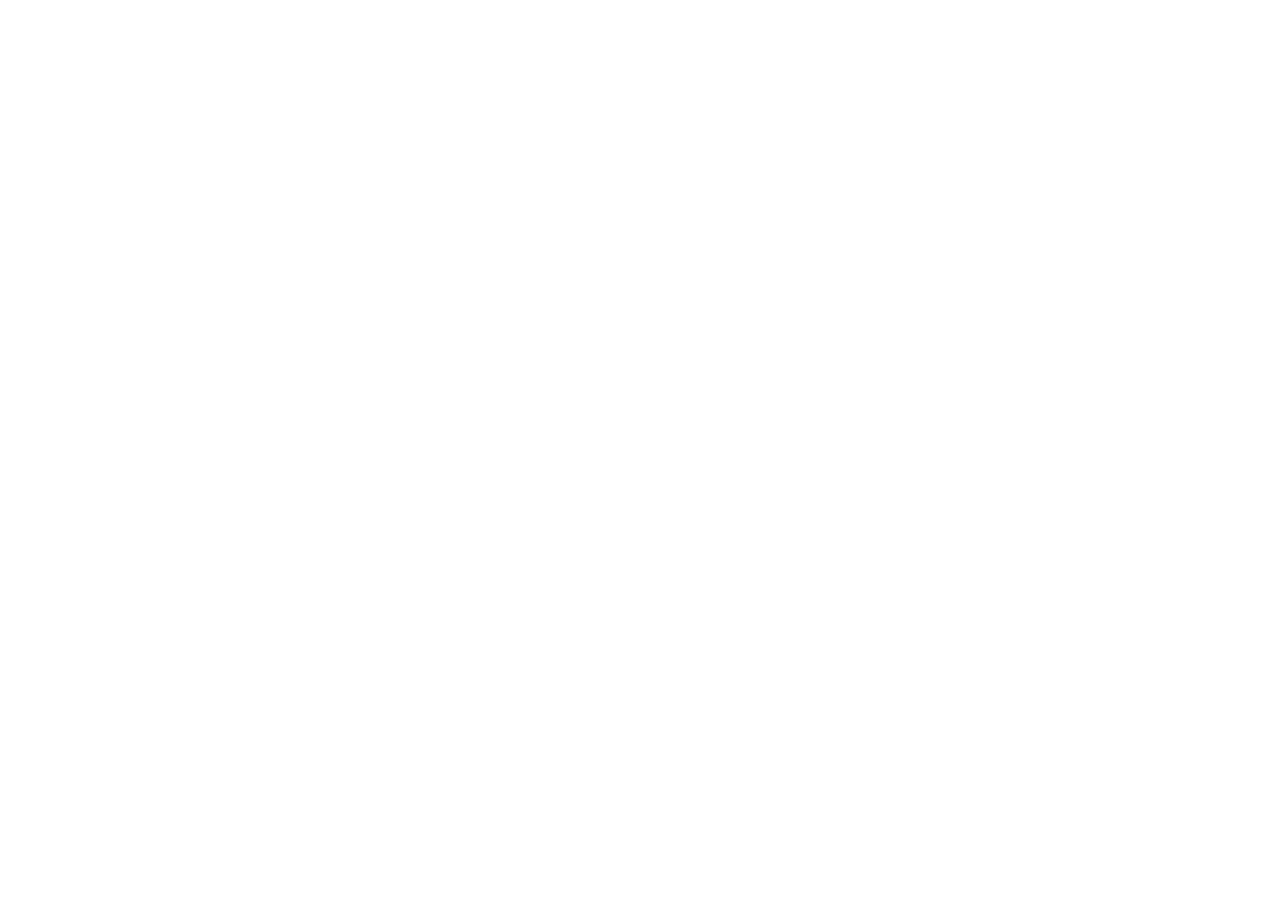
==== index1.html @ 8619aa1b "first commit" ====
<!DOCTYPE html>
<html lang="en">
<head>
    <meta charset="UTF-8">
    <meta http-equiv="X-UA-Compatible" content="IE=edge">
    <meta name="viewport" content="width=device-width, initial-scale=1.0">
    <title>My second GitHub repo!!!!</title>
</head>
<body>
    
</body>
</html>
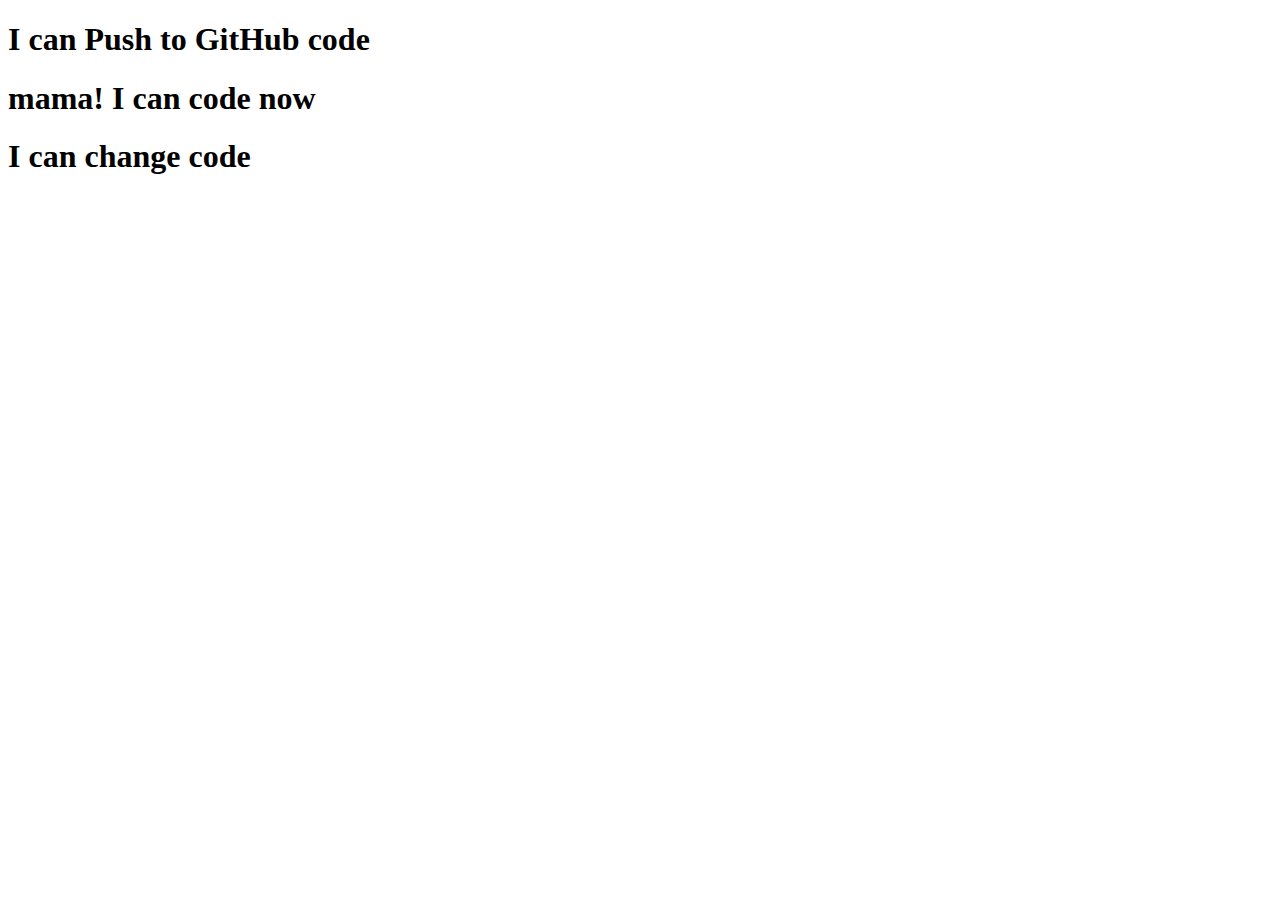
==== commit 800f2b9b: "add added Header" ====
--- a/index1.html
+++ b/index1.html
@@ -7,6 +7,8 @@
     <title>My second GitHub repo!!!!</title>
 </head>
 <body>
-    
+    <h1>I can Push to GitHub code</h1>
+    <h1>mama! I can code now</h1>
+    <h1>I can change code</h1>
 </body>
 </html>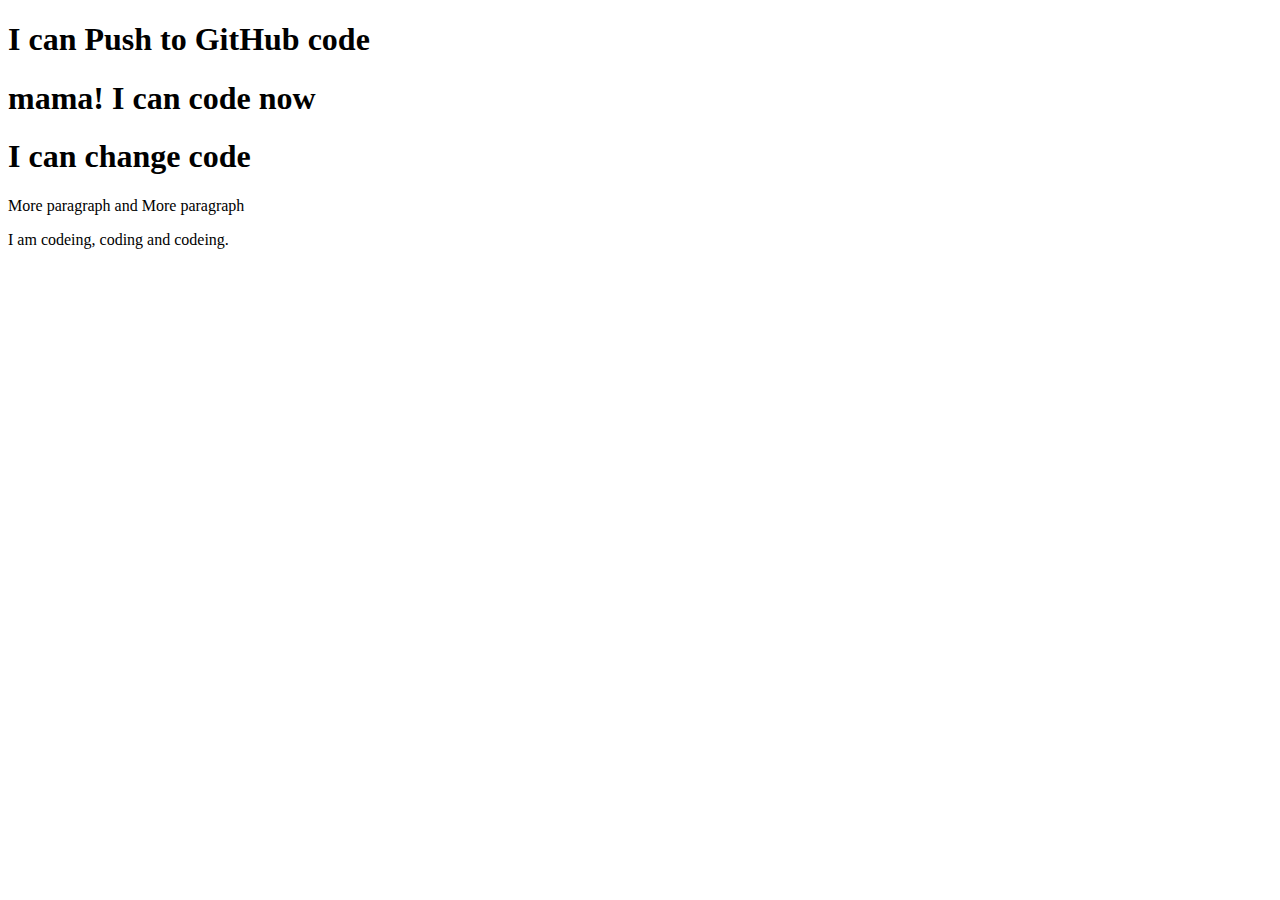
==== commit ce1721a3: "add r add" ====
--- a/index1.html
+++ b/index1.html
@@ -5,10 +5,13 @@
     <meta http-equiv="X-UA-Compatible" content="IE=edge">
     <meta name="viewport" content="width=device-width, initial-scale=1.0">
     <title>My second GitHub repo!!!!</title>
+    <link rel="stylesheet" href="style1.css">
 </head>
 <body>
     <h1>I can Push to GitHub code</h1>
     <h1>mama! I can code now</h1>
     <h1>I can change code</h1>
+    <p>More paragraph and More paragraph</p>
+    <p>I am codeing, coding and codeing.</p>
 </body>
 </html>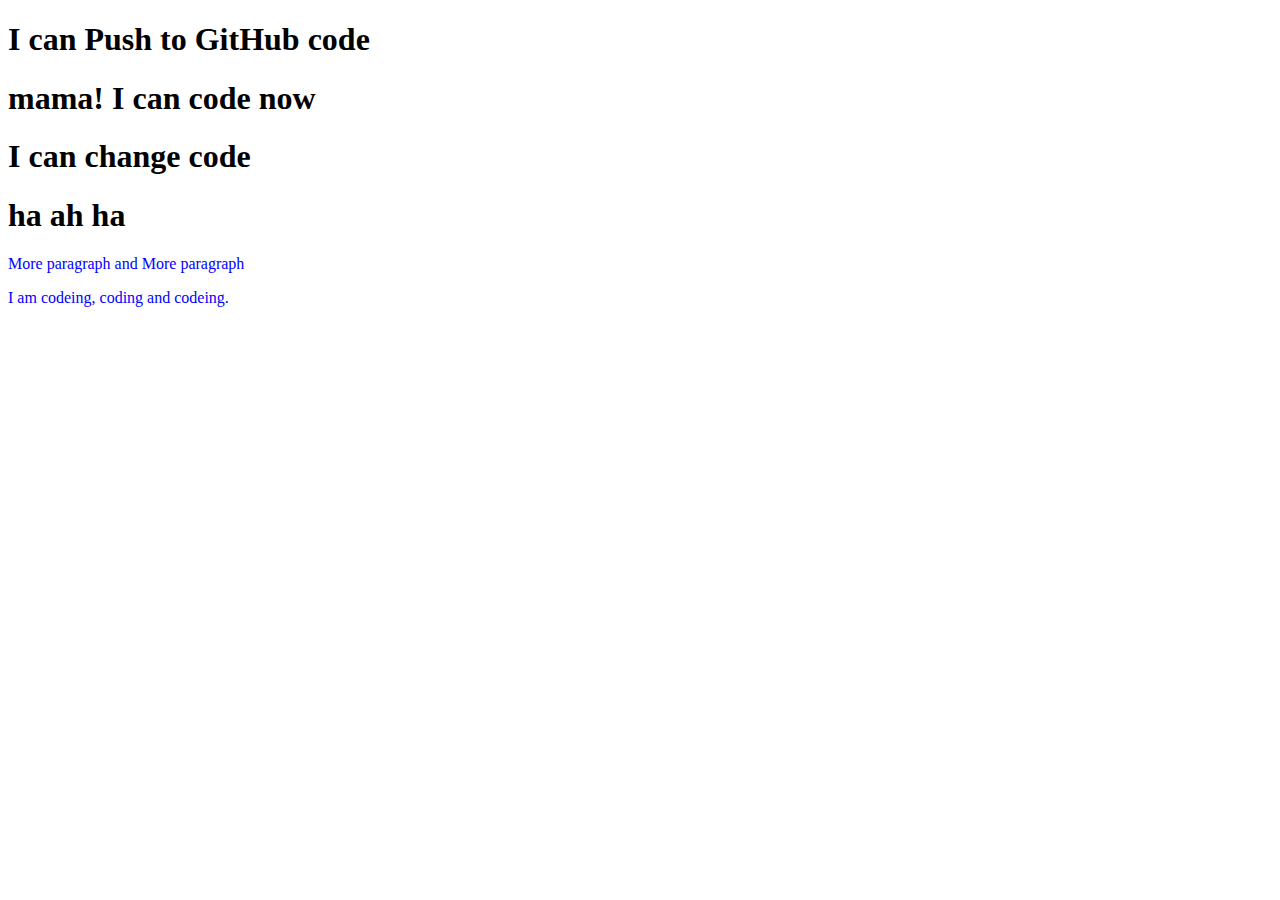
==== commit e2a1fecf: "color change" ====
--- a/index1.html
+++ b/index1.html
@@ -11,6 +11,7 @@
     <h1>I can Push to GitHub code</h1>
     <h1>mama! I can code now</h1>
     <h1>I can change code</h1>
+    <h1>ha ah ha</h1>
     <p>More paragraph and More paragraph</p>
     <p>I am codeing, coding and codeing.</p>
 </body>
--- a/style1.css
+++ b/style1.css
@@ -0,0 +1,3 @@
+p{
+    color: blue;
+}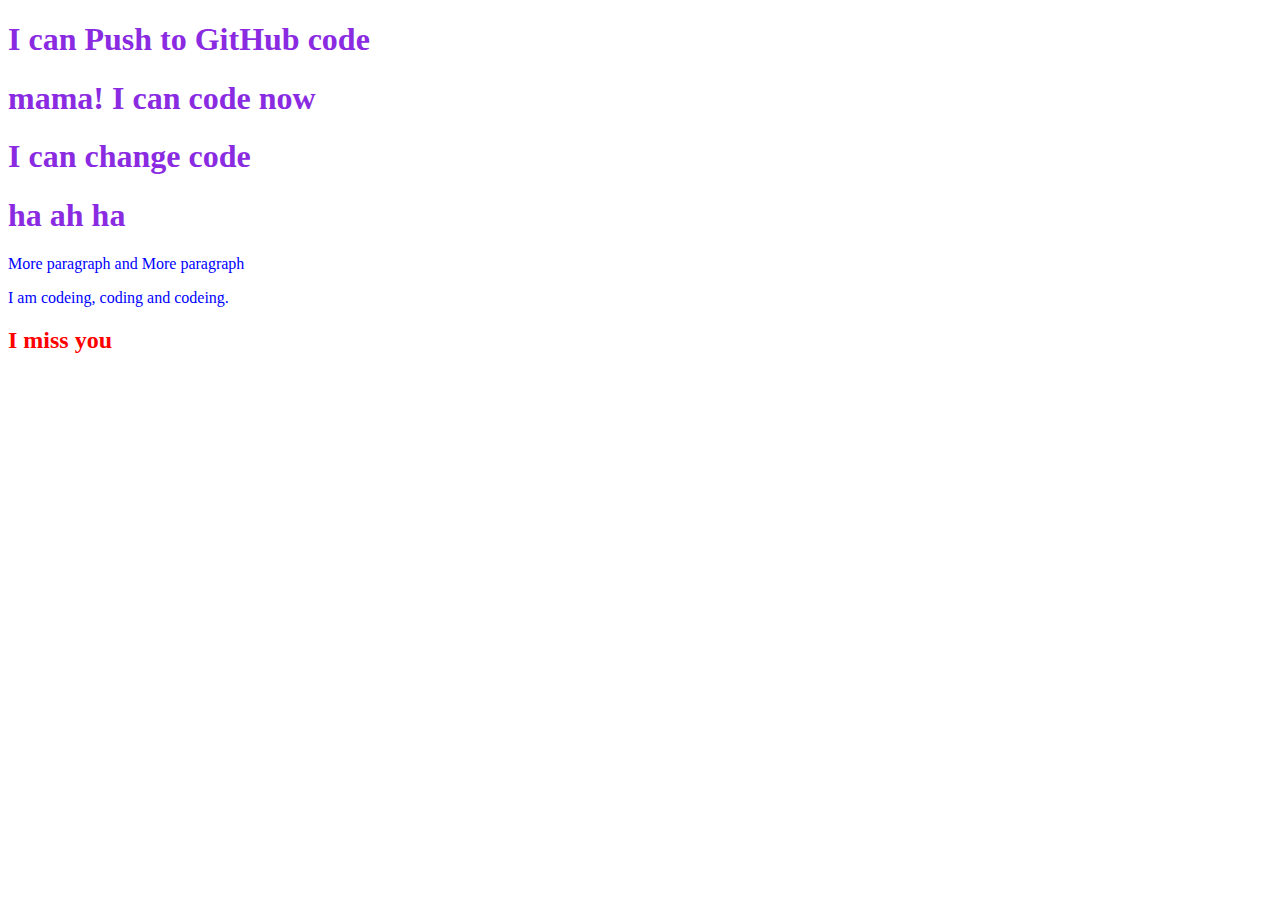
==== commit b7fba36b: "change2" ====
--- a/index1.html
+++ b/index1.html
@@ -14,5 +14,6 @@
     <h1>ha ah ha</h1>
     <p>More paragraph and More paragraph</p>
     <p>I am codeing, coding and codeing.</p>
+    <h2>I miss you</h2>
 </body>
 </html>--- a/style1.css
+++ b/style1.css
@@ -1,3 +1,9 @@
 p{
     color: blue;
+}
+h1{
+    color: blueviolet;
+}
+h2{
+    color: red;
 }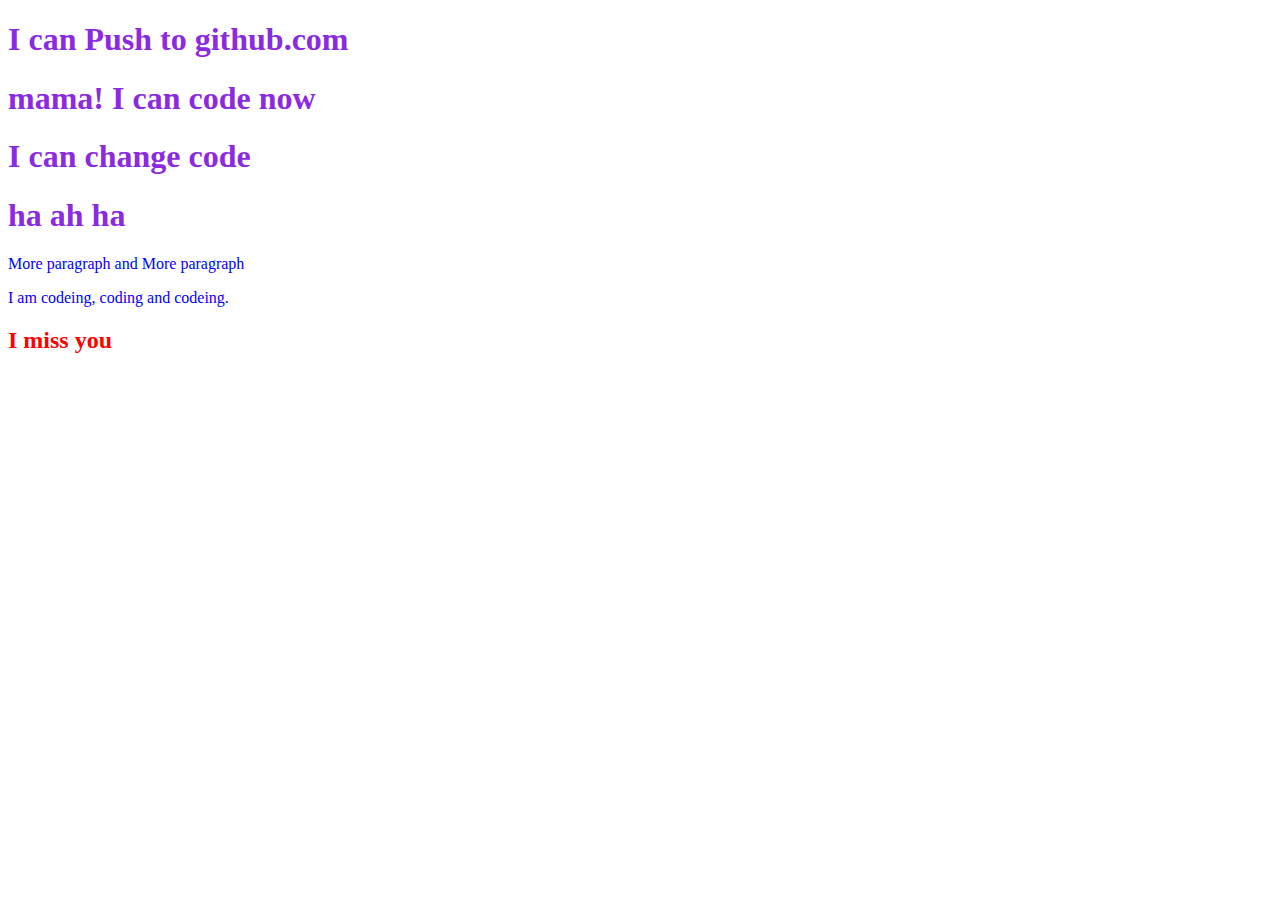
==== commit c597a67b: "new open" ====
--- a/index1.html
+++ b/index1.html
@@ -8,7 +8,7 @@
     <link rel="stylesheet" href="style1.css">
 </head>
 <body>
-    <h1>I can Push to GitHub code</h1>
+    <h1>I can Push to github.com</h1>
     <h1>mama! I can code now</h1>
     <h1>I can change code</h1>
     <h1>ha ah ha</h1>
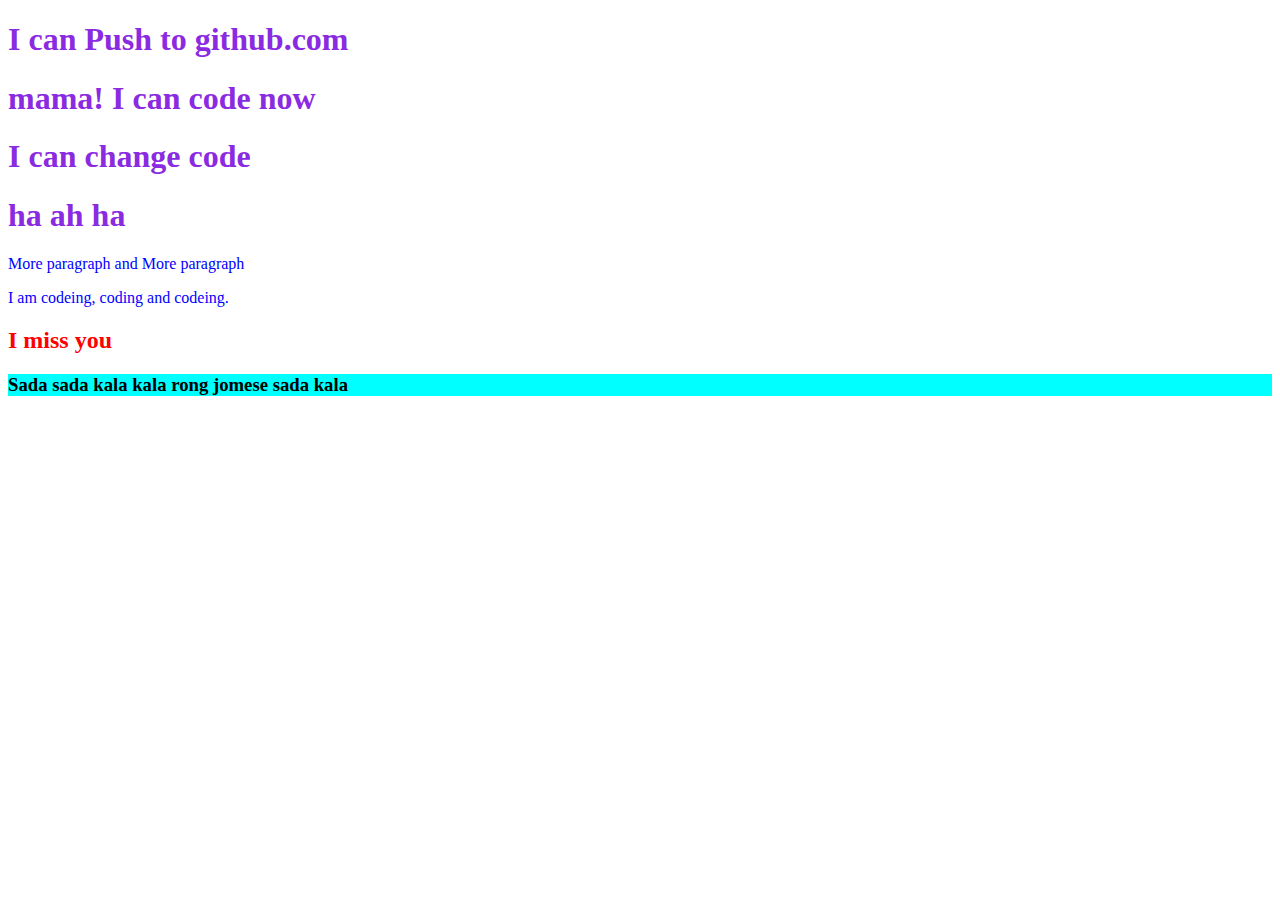
==== commit c65ab4f6: "change3" ====
--- a/index1.html
+++ b/index1.html
@@ -15,5 +15,6 @@
     <p>More paragraph and More paragraph</p>
     <p>I am codeing, coding and codeing.</p>
     <h2>I miss you</h2>
+    <h3>Sada sada kala kala rong jomese sada kala</h3>
 </body>
 </html>--- a/style1.css
+++ b/style1.css
@@ -6,4 +6,7 @@
 }
 h2{
     color: red;
+}
+h3{
+    background-color: aqua;
 }